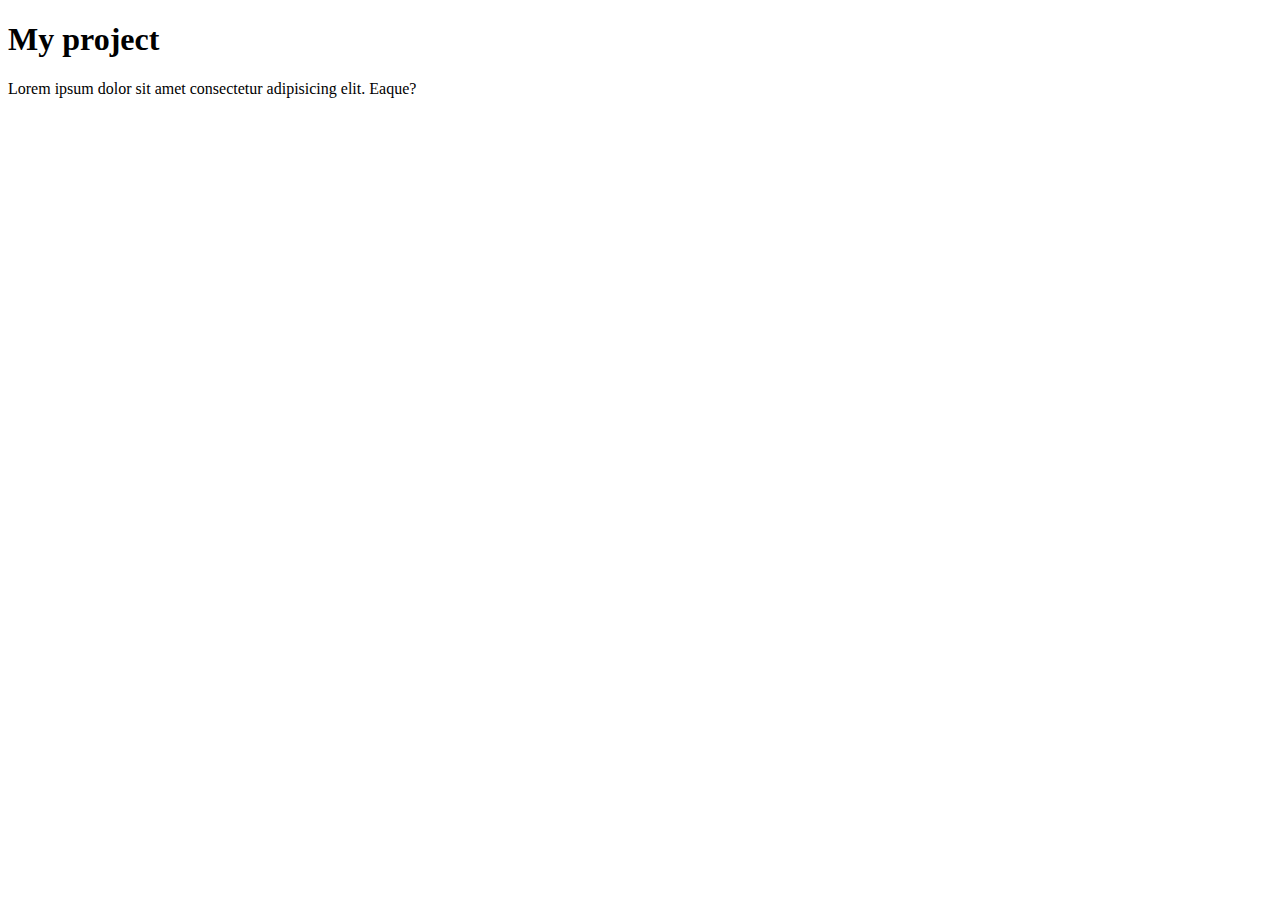
==== index.html @ 6e408ab2 "first hello commit" ====
<!DOCTYPE html>
<html lang="en">
<head>
    <meta charset="UTF-8">
    <meta name="viewport" content="width=device-width, initial-scale=1.0">
    <title>Document</title>
    <link rel="stylesheet" href="form.css">
</head>
<body>
    <h1>My project</h1>
    <p>Lorem ipsum dolor sit amet consectetur adipisicing elit. Eaque?</p>
</body>
</html>
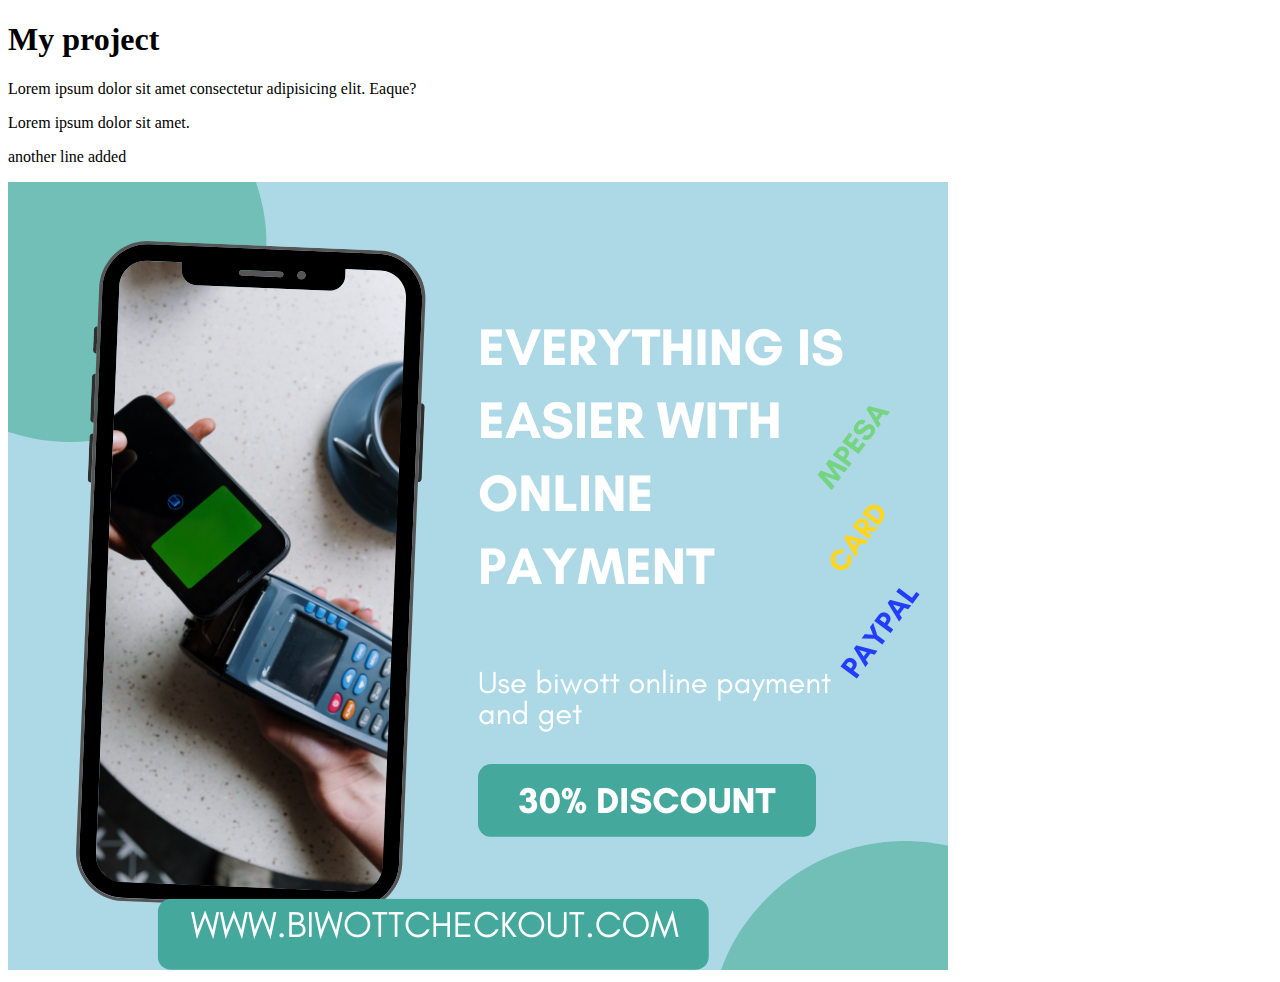
==== commit cc79ada3: "added double images" ====
--- a/index.html
+++ b/index.html
@@ -9,5 +9,8 @@
 <body>
     <h1>My project</h1>
     <p>Lorem ipsum dolor sit amet consectetur adipisicing elit. Eaque?</p>
+    <p>Lorem ipsum dolor sit amet.</p>
+    <p>another line added</p>
+    <img src="./checkout.png" alt="">
 </body>
 </html>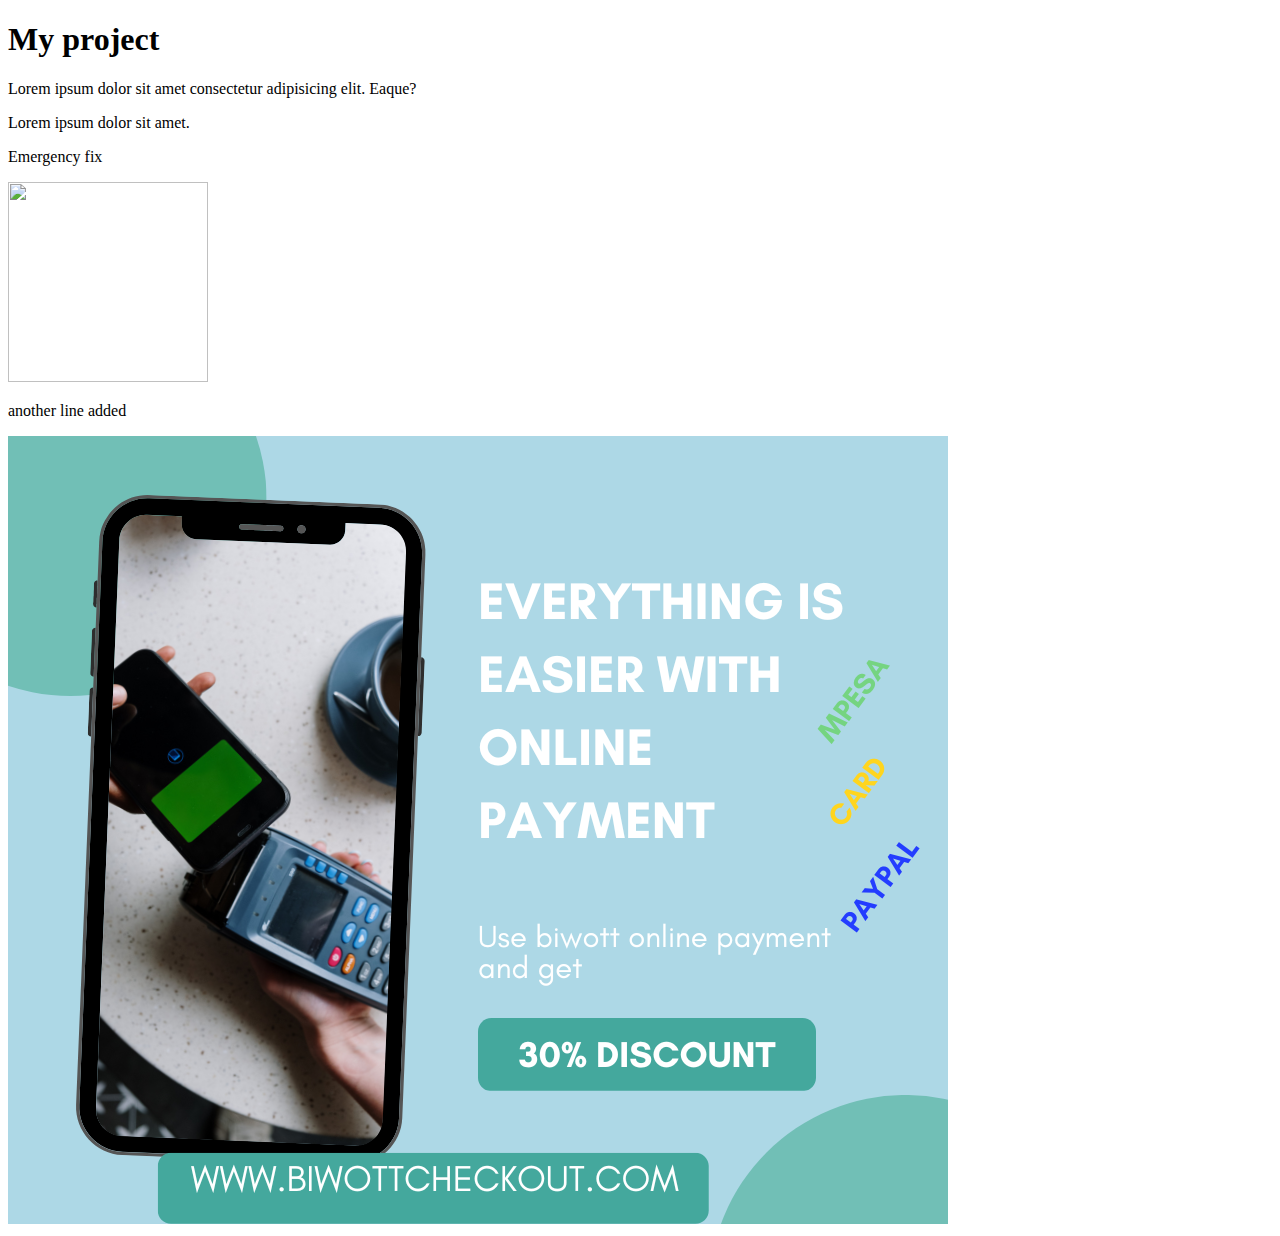
==== commit 63ed19dd: "Merge branch 'helloimages'" ====
--- a/index.html
+++ b/index.html
@@ -10,7 +10,12 @@
     <h1>My project</h1>
     <p>Lorem ipsum dolor sit amet consectetur adipisicing elit. Eaque?</p>
     <p>Lorem ipsum dolor sit amet.</p>
+
+    <p>Emergency fix</p>
+    <img src="blog4.jpg" alt="" style="width: 200px; height: 200px;">
+
     <p>another line added</p>
     <img src="./checkout.png" alt="">
+
 </body>
 </html>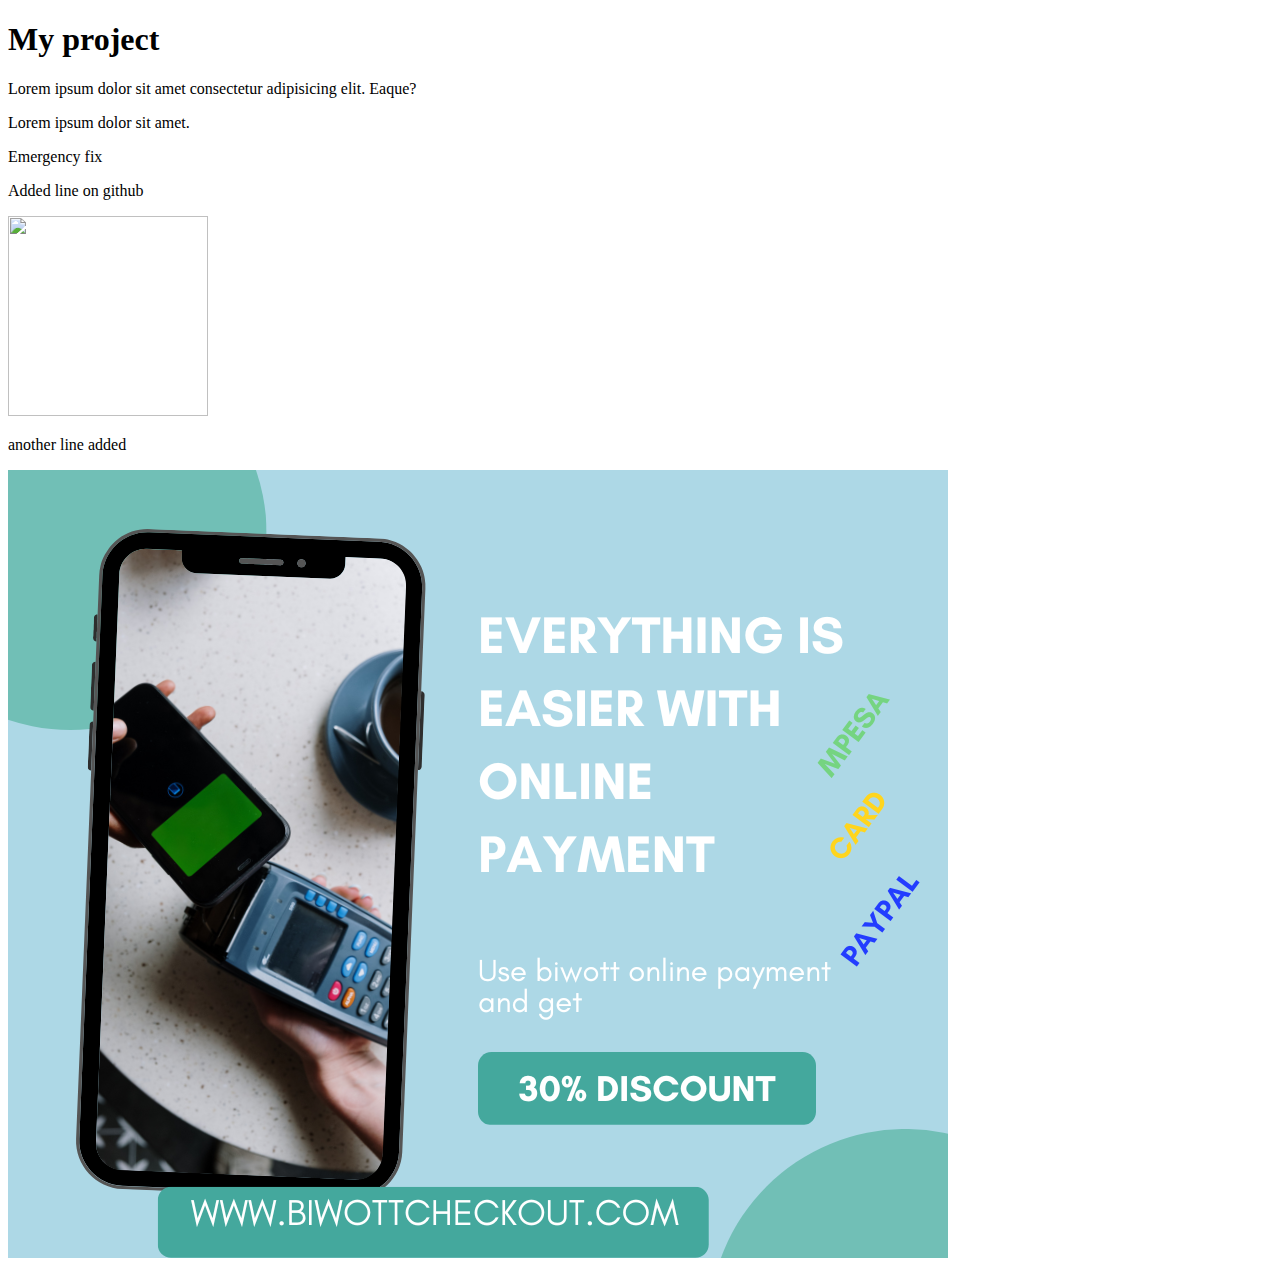
==== commit 78934fb0: "Update index.html" ====
--- a/index.html
+++ b/index.html
@@ -12,10 +12,11 @@
     <p>Lorem ipsum dolor sit amet.</p>
 
     <p>Emergency fix</p>
+    <p>Added line on github</p>
     <img src="blog4.jpg" alt="" style="width: 200px; height: 200px;">
 
     <p>another line added</p>
     <img src="./checkout.png" alt="">
 
 </body>
-</html>+</html>
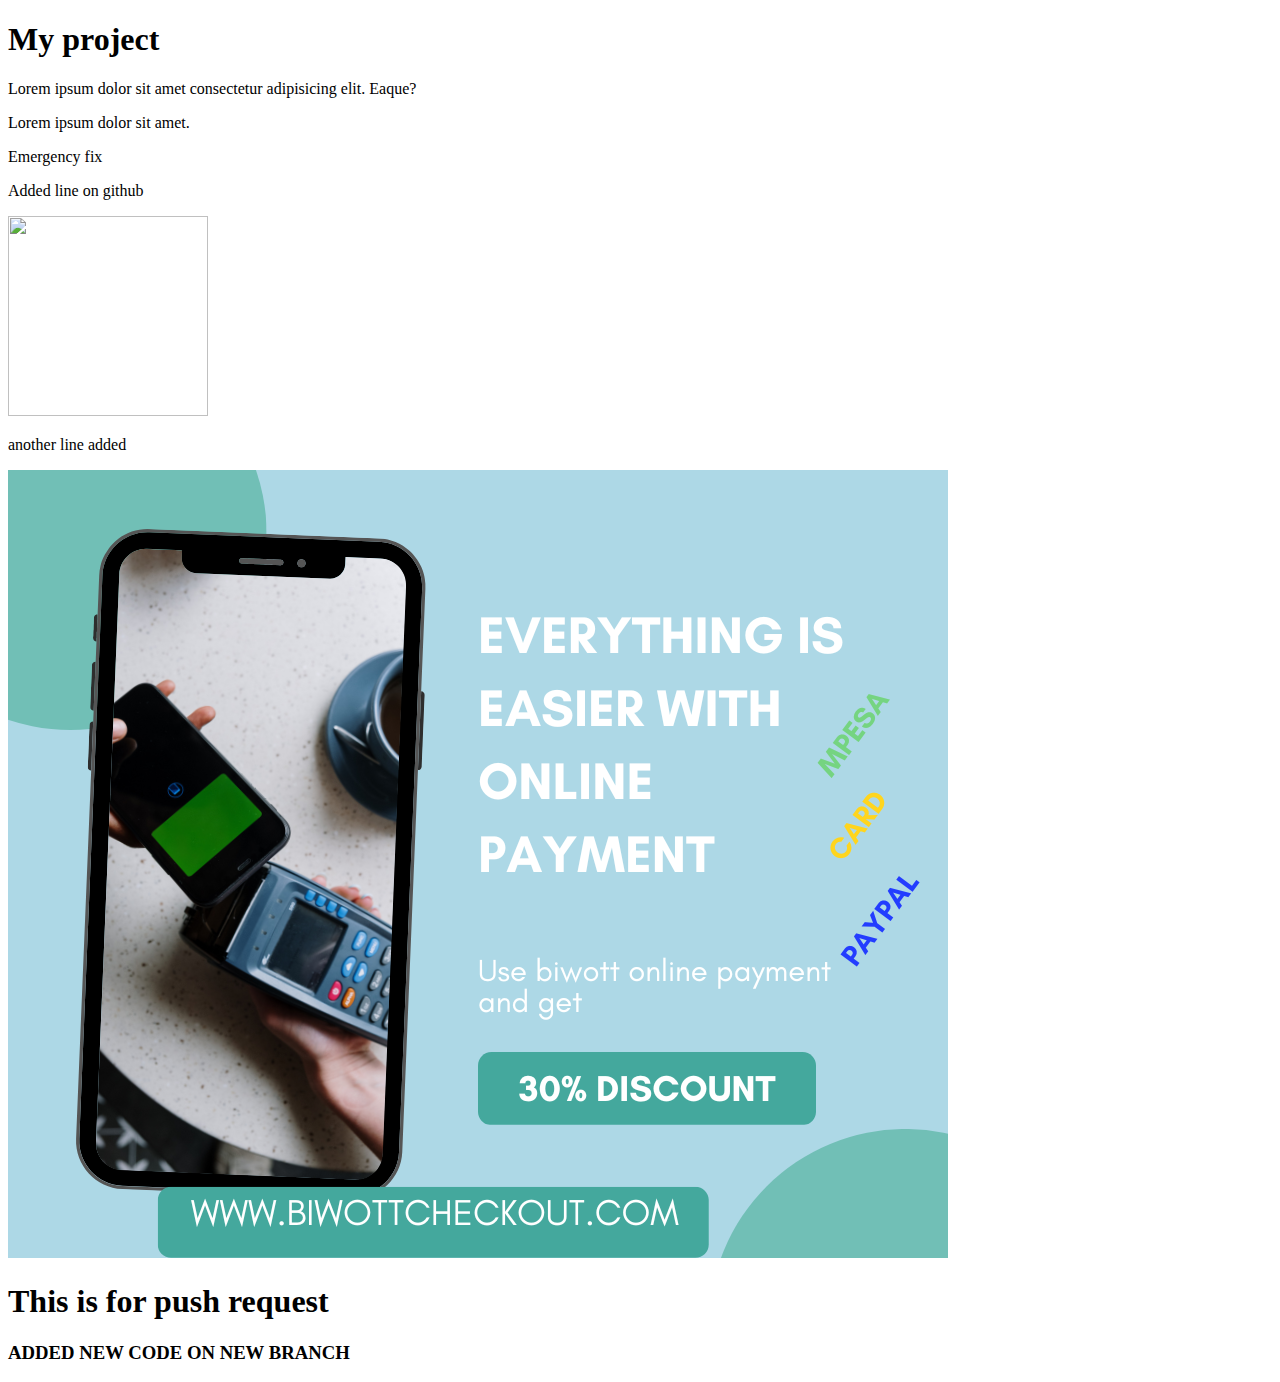
==== commit 0aaf1330: "added a new line on git hub" ====
--- a/index.html
+++ b/index.html
@@ -18,5 +18,9 @@
     <p>another line added</p>
     <img src="./checkout.png" alt="">
 
+    <h1>This is for push request </h1>
+
+    <h3>ADDED NEW CODE ON NEW BRANCH</h3>
+
 </body>
 </html>
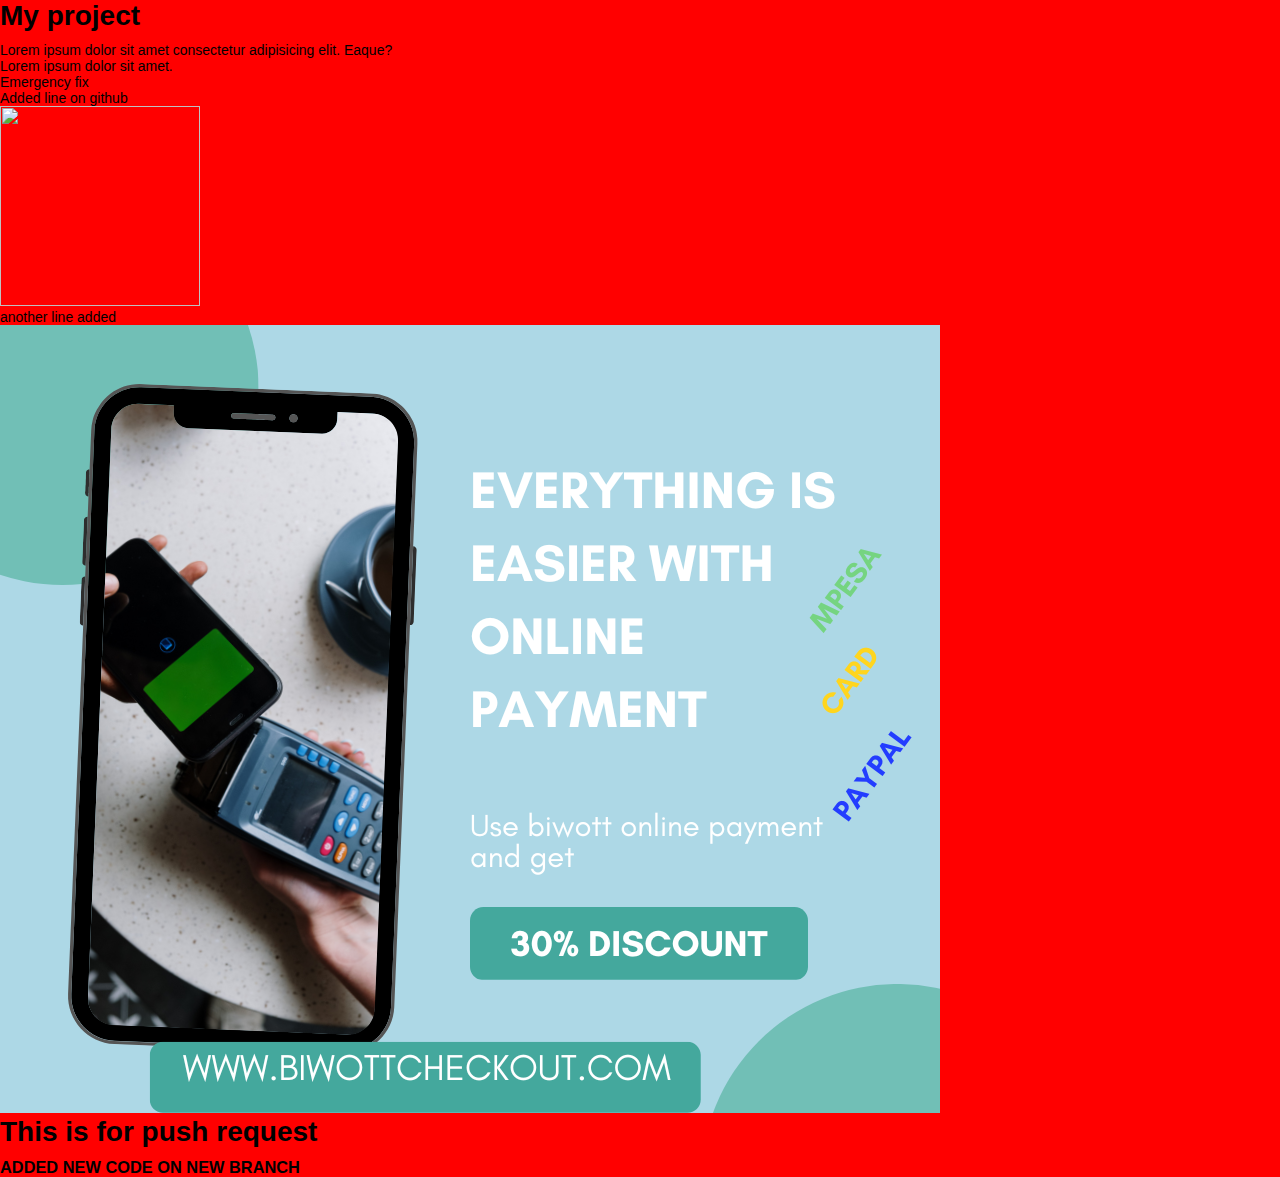
==== commit e3b07b2a: "Update index.html" ====
--- a/index.html
+++ b/index.html
@@ -1,3 +1,4 @@
+
 <!DOCTYPE html>
 <html lang="en">
 <head>
--- a/form.css
+++ b/form.css
@@ -0,0 +1,87 @@
+*{
+    padding: 0;
+    margin: 0;
+}
+body{
+    background-color: red;
+    font-size: 14px;
+    font-family: 'Poppins', sans-serif;
+}
+.container{
+    width: 80%;
+    margin: 50px auto;
+}
+.contact_box{
+    background: #ffff;
+    display: flex;
+}
+.contact_left{
+    flex-basis: 60%;
+    padding: 40px;    
+}
+.contact_right{
+    flex-basis: 40%;
+    padding: 40px;
+    background: aliceblue;
+    color: #0b0101;
+}
+h1{
+    margin-bottom: 10px;
+}
+.container p{
+    margin-bottom: 40px;
+}
+.input-row{
+    display: flex;
+    justify-content: space-between;
+    margin-bottom: 20px;
+}
+.input-row .input-group{
+    flex-basis: 45%;
+}
+input{
+    width: 100%;
+    border: none;
+    border-bottom: 1px solid #ccc;
+    outline: none;
+    padding-bottom: 5px;
+}
+textarea{
+    width: 100%;
+    border: 1px solid #ccc;
+    outline: none;
+    padding-bottom: 10px;
+    box-sizing: border-box;
+}
+label{
+    margin-bottom: 6px;
+    display: block;
+    color: #1c00b5;
+}
+button{
+    background: #1c00b5;
+    width: 100%;
+    border: none;
+    outline: none;
+    color: #ccc;
+    height: 35px;
+    border-radius: 30px;
+    margin-top: 20px;
+    box-shadow: 0px 5px 15px 0px rgba(28, 0, 181, 0.3);
+}
+.contact_left h3{
+    color: #1c00b5;
+    font-weight: 600;
+    margin-bottom: 30px;
+}
+.contact_right h3{
+    color: #1c00b5;
+    font-weight: 600;
+    margin-bottom: 30px;
+}
+tr td:first-child{
+    padding-right: 20px;
+}
+tr td{
+    padding-top: 20px;
+}
